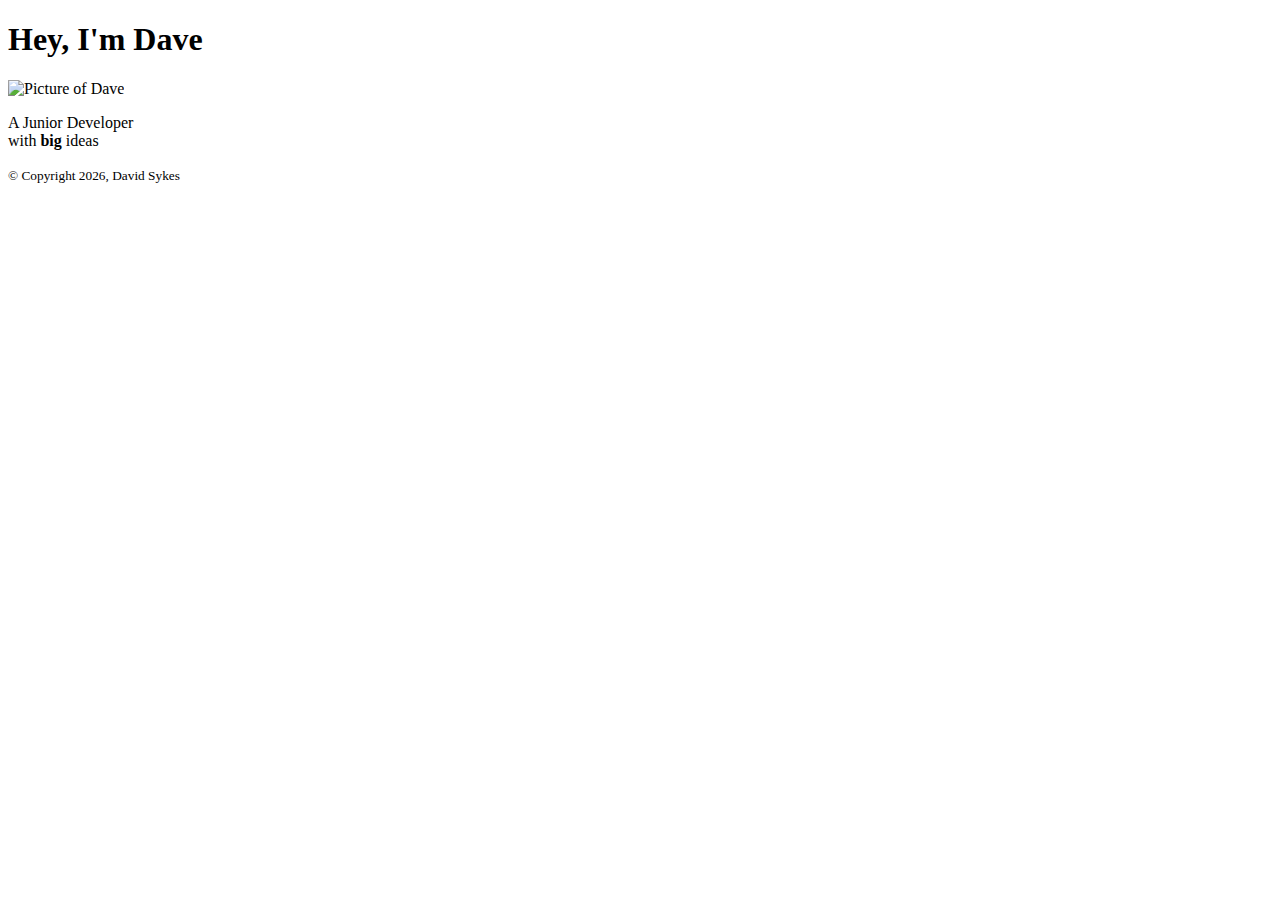
==== index.html @ c1f6207c "updated copyright to auto-update each year" ====
<!DOCTYPE html>
<html lang="en">
  <head>
    <meta charset="UTF-8">
    <meta name="viewport" content="width=device-width, initial-scale=1.0">
    <link href='styles/stylesheet.css' rel="stylesheet" type="text/css">
    <script src="https://kit.fontawesome.com/ff2616866f.js" crossorigin="anonymous"></script>
    <link href="https://fonts.googleapis.com/css2?family=Roboto+Mono:ital,wght@0,400;0,700;1,400&display=swap" rel="stylesheet">
    <title>David Sykes - Portfolio</title>
  </head>
  <body>
    <header>
      <nav>

      </nav>
    </header>

    <main>
      <div id='bio'>
        <h1 class='title'>Hey, I'm Dave</h1>
        <img class='dave-img' src="./images/dave.png" alt="Picture of Dave">
        <p class='subtitle'>A Junior Developer <br>with <strong>big</strong> ideas</p>
      </div>
      <div id='social'>
          <a href="https://github.com/DavidJSykes" target='_blank'><i class="fab fa-github fa-3x"></i></a>
          <a href="https://www.linkedin.com/in/david-sykes-35072b91" target="_blank"><i class="fab fa-linkedin fa-3x"></i></a>
          <a href="mailto:dave@davidjsykes.com>"><i class="fas fa-envelope-open-text fa-3x"></i></a>
      </div>
    </main>

    <footer>
      <small>&copy; Copyright <script type="text/javascript">document.write(new Date().getFullYear());</script>, David Sykes</small>
    </footer>

  </body>
</html>
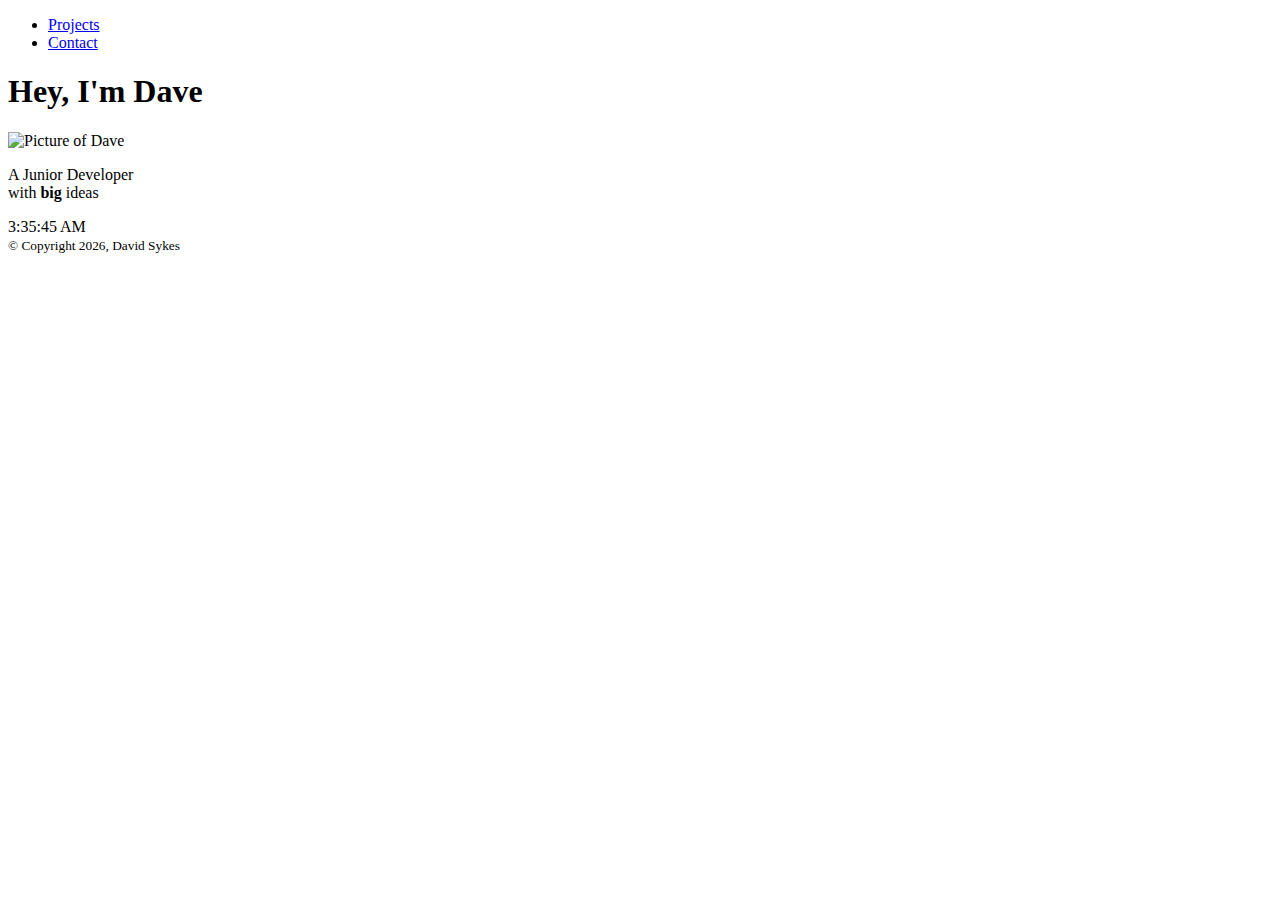
==== commit 452eab2f: "Update index.html" ====
--- a/index.html
+++ b/index.html
@@ -9,9 +9,13 @@
     <title>David Sykes - Portfolio</title>
   </head>
   <body>
+    <div id='container'>
     <header>
       <nav>
-
+        <ul class="flex">
+          <li><a href='https://github.com/DavidJSykes'>Projects</a></li>
+          <li><a href='./contact.html'>Contact</a></li>
+        </ul>
       </nav>
     </header>
 
@@ -27,10 +31,12 @@
           <a href="mailto:dave@davidjsykes.com>"><i class="fas fa-envelope-open-text fa-3x"></i></a>
       </div>
     </main>
-
+      <span id='clock'>clock</span>
+    </div>
     <footer>
       <small>&copy; Copyright <script type="text/javascript">document.write(new Date().getFullYear());</script>, David Sykes</small>
     </footer>
 
+  <script src="./scripts/scripts.js" type="text/javascript"></script>
   </body>
-</html>+</html>
